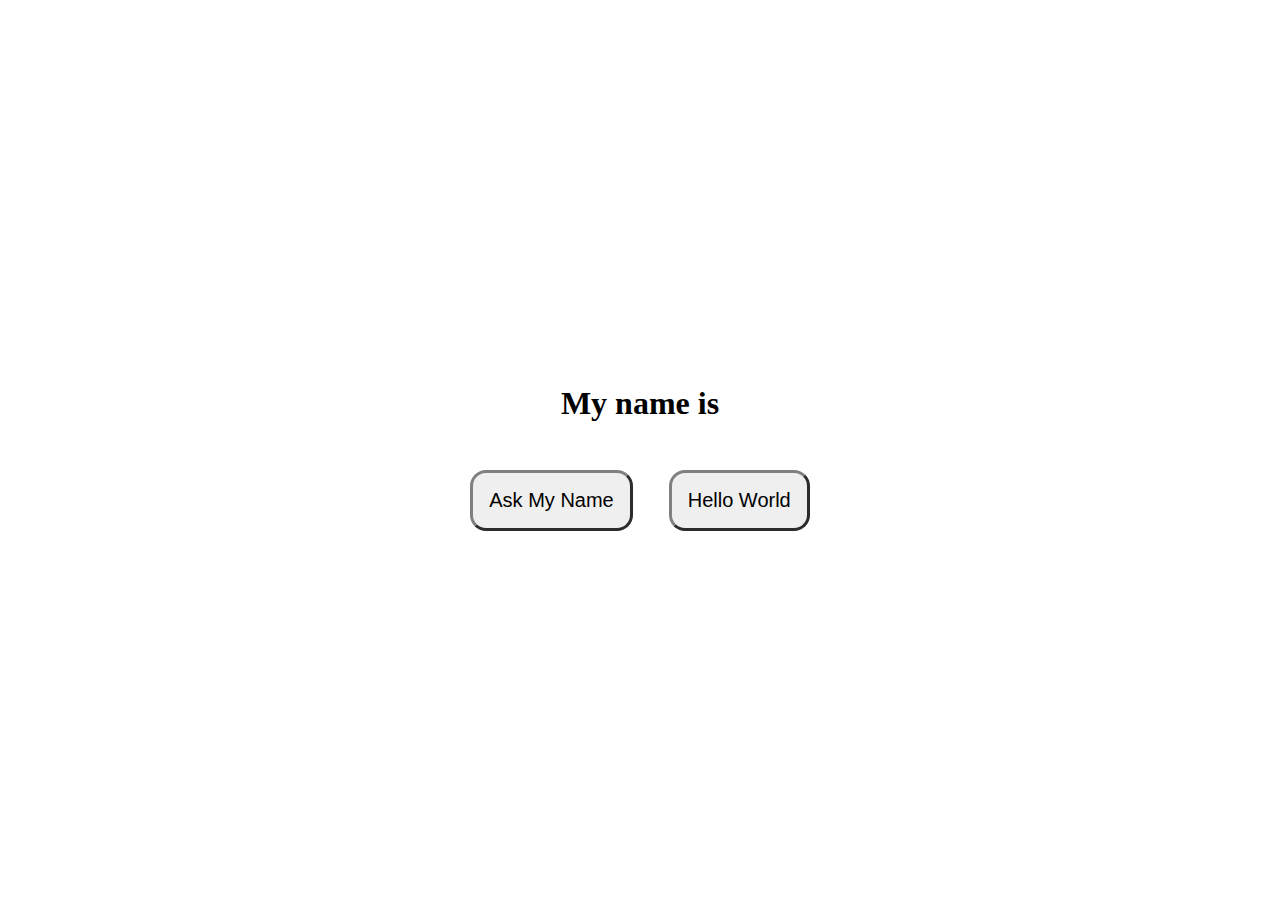
==== intro-to-js/index.html @ fc7a92ea "intro to js" ====
<!DOCTYPE html>
<html lang="en">
<head>
    <meta charset="UTF-8">
    <meta http-equiv="X-UA-Compatible" content="IE=edge">
    <meta name="viewport" content="width=device-width, initial-scale=1.0">
    <title>Document</title>
    <link rel="stylesheet" href="style.css">
</head>
<body>
    <div class="bg">
        <div class="container">
            <h1 id="myname">My name is</h1>
            <button onclick="askMyName()">Ask My Name</button>
            <button onclick="helloWorld()">Hello World</button>
        </div>
    </div>
    <script src="wittawas.js"></script>
</body>
</html>
---- intro-to-js/style.css ----
* {
  padding: 0;
  margin: 0;
  box-sizing: border-box;
}
.bg {
  height: 100vh;
  padding: 1rem;
  display: flex;
  justify-content: center;
  align-items: center;
  text-align: center;
}
.container {
  width: 100%;
}
h1 {
  width: 50%;
  margin: 0 auto 2rem auto;
  padding: 1rem;
  /* background: red; */
  border-radius: 1rem;
}
button {
  margin: 0 1rem;
  padding: 1rem;
  font-size: 1.25rem;
  border: 3px outset grey;
  border-radius: 1rem;
  cursor: pointer;
}
button:hover {
  border: 3px inset grey;
}
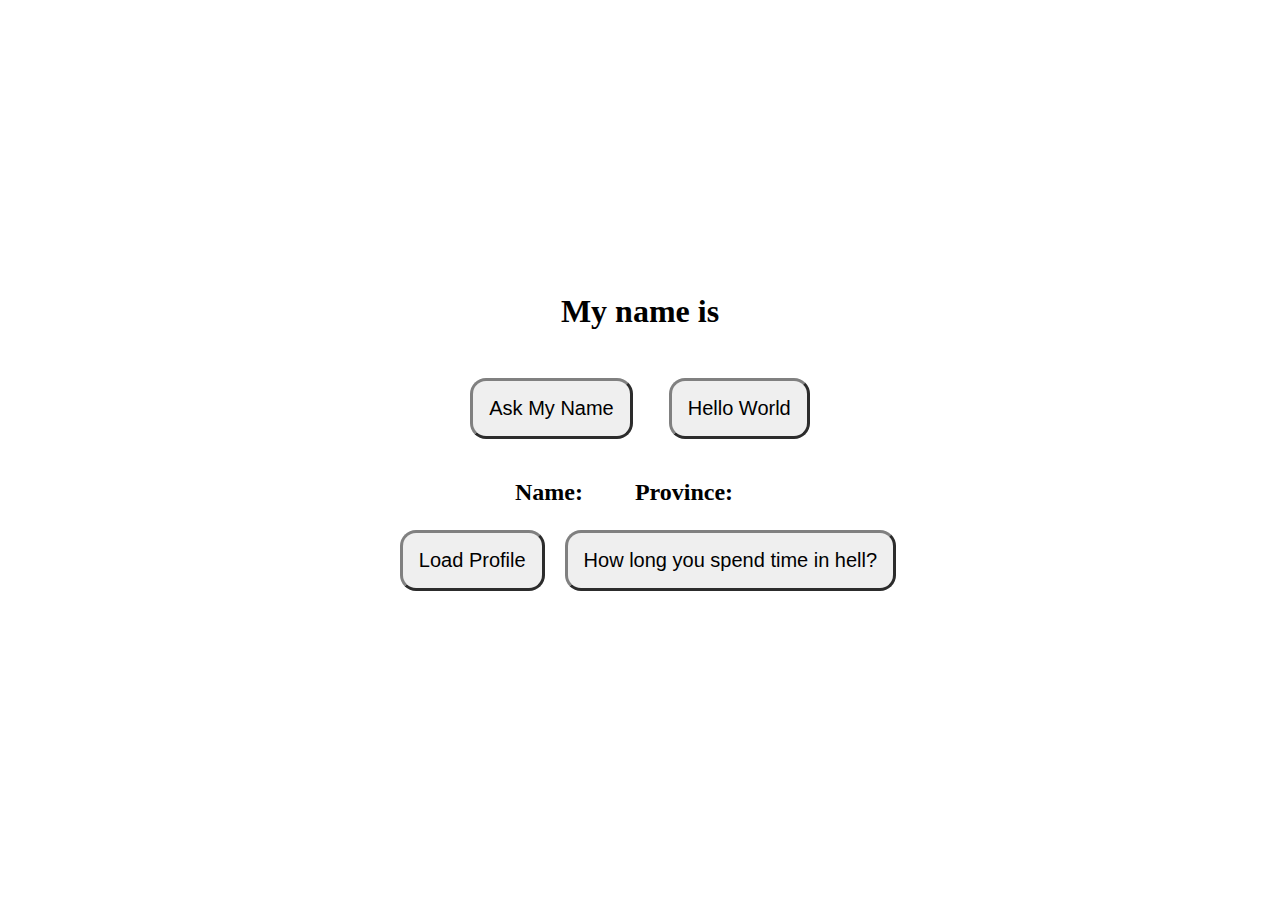
==== commit fa88833b: "Added new fearture" ====
--- a/intro-to-js/index.html
+++ b/intro-to-js/index.html
@@ -4,7 +4,7 @@
     <meta charset="UTF-8">
     <meta http-equiv="X-UA-Compatible" content="IE=edge">
     <meta name="viewport" content="width=device-width, initial-scale=1.0">
-    <title>Document</title>
+    <title>Intro-to-js</title>
     <link rel="stylesheet" href="style.css">
 </head>
 <body>
@@ -14,6 +14,14 @@
             <button onclick="askMyName()">Ask My Name</button>
             <button onclick="helloWorld()">Hello World</button>
         </div>
+        <div class="profile">
+            <p><strong>Name:</strong><p id="my-name"></p></p>
+            
+            <p><strong>Province:</strong><p id="my-province"></p></p>
+            <br>
+            <button onclick="loadProfile()">Load Profile</button>
+            <button onclick="calAge()">How long you spend time in hell?</button>
+        </div>
     </div>
     <script src="wittawas.js"></script>
 </body>
--- a/intro-to-js/style.css
+++ b/intro-to-js/style.css
@@ -9,6 +9,7 @@
   display: flex;
   justify-content: center;
   align-items: center;
+  flex-flow: column;
   text-align: center;
 }
 .container {
@@ -21,6 +22,21 @@
   /* background: red; */
   border-radius: 1rem;
 }
+
+.profile {
+  margin: 2rem;
+}
+
+.profile p {
+  font-size: 1.5rem;
+  padding: 0.5rem;
+  display: inline-block;
+}
+
+.profile button:nth-of-type(2) {
+  margin: 1rem 0 0 0;
+}
+
 button {
   margin: 0 1rem;
   padding: 1rem;
